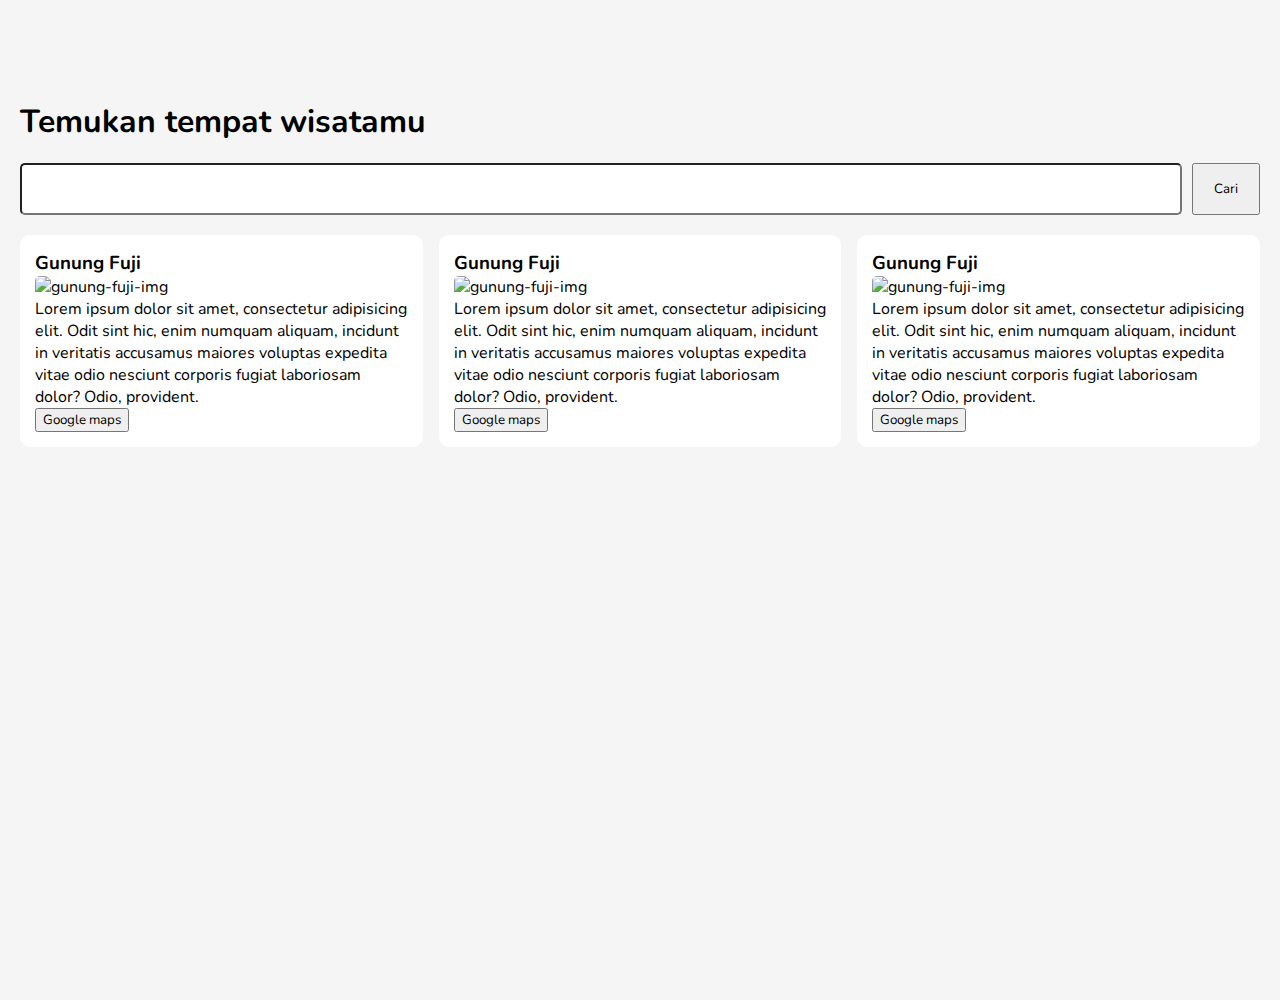
==== index.html @ c6e41c9b "first commit" ====
<!DOCTYPE html>
<html lang="en">
  <head>
    <meta charset="UTF-8" />
    <meta http-equiv="X-UA-Compatible" content="IE=edge" />
    <meta name="viewport" content="width=device-width, initial-scale=1.0" />
    <title>Travelup</title>
    <link rel="preconnect" href="https://fonts.googleapis.com" />
    <link rel="preconnect" href="https://fonts.gstatic.com" crossorigin />
    <link
      href="https://fonts.googleapis.com/css2?family=Nunito:ital,wght@0,200;0,300;0,400;0,500;0,600;0,700;0,800;0,900;0,1000;1,400;1,500;1,600;1,700;1,800;1,900;1,1000&display=swap"
      rel="stylesheet"
    />
    <link rel="stylesheet" href="index.css" />
  </head>
  <body>
    <div class="wrapper">
      <h1>Temukan tempat wisatamu</h1>
      <form action="">
        <div class="form-group">
          <input type="text" class="form-input" />
          <button type="submit" class="button-submit">Cari</button>
        </div>
      </form>
      <div>
        <div class="item-wrapper">
          <div class="card">
            <h3>Gunung Fuji</h3>
            <img
              src="http://t0.gstatic.com/licensed-image?q=tbn:ANd9GcT1suaf0iMaAJeFoATTSqXugrNEdNuafclypZSkgCOpRY0aYxG9CB8dw7h7yC-mQoRM"
              alt="gunung-fuji-img"
              class="card-image"
            />
            <p>
              Lorem ipsum dolor sit amet, consectetur adipisicing elit. Odit
              sint hic, enim numquam aliquam, incidunt in veritatis accusamus
              maiores voluptas expedita vitae odio nesciunt corporis fugiat
              laboriosam dolor? Odio, provident.
            </p>
            <a href="#">
              <button>Google maps</button>
            </a>
          </div>

          <div class="card">
            <h3>Gunung Fuji</h3>
            <img
              src="http://t0.gstatic.com/licensed-image?q=tbn:ANd9GcT1suaf0iMaAJeFoATTSqXugrNEdNuafclypZSkgCOpRY0aYxG9CB8dw7h7yC-mQoRM"
              alt="gunung-fuji-img"
              class="card-image"
            />
            <p>
              Lorem ipsum dolor sit amet, consectetur adipisicing elit. Odit
              sint hic, enim numquam aliquam, incidunt in veritatis accusamus
              maiores voluptas expedita vitae odio nesciunt corporis fugiat
              laboriosam dolor? Odio, provident.
            </p>
            <a href="#">
              <button>Google maps</button>
            </a>
          </div>

          <div class="card">
            <h3>Gunung Fuji</h3>
            <img
              src="http://t0.gstatic.com/licensed-image?q=tbn:ANd9GcT1suaf0iMaAJeFoATTSqXugrNEdNuafclypZSkgCOpRY0aYxG9CB8dw7h7yC-mQoRM"
              alt="gunung-fuji-img"
              class="card-image"
            />
            <p>
              Lorem ipsum dolor sit amet, consectetur adipisicing elit. Odit
              sint hic, enim numquam aliquam, incidunt in veritatis accusamus
              maiores voluptas expedita vitae odio nesciunt corporis fugiat
              laboriosam dolor? Odio, provident.
            </p>
            <a href="#">
              <button>Google maps</button>
            </a>
          </div>
        </div>
      </div>
    </div>
  </body>
</html>
---- index.css ----
* {
  font-family: "Nunito", sans-serif;
  margin: 0;
}

body {
  background-color: whitesmoke;
}

.wrapper {
  display: flex;
  flex-direction: column;
  gap: 20px;
  height: 100vh;
  margin: 100px 20px 0 20px;
}

.item-wrapper {
  display: grid;
  grid-template-columns: repeat(auto-fit, minmax(320px, 1fr));
  gap: 1rem;
  margin-bottom: 100px;
}

.card {
  border-radius: 10px;
  padding: 15px;
  background-color: white;
  transition: all 0.2s ease-in-out;
}

.card:hover {
  box-shadow: 10px 10px;
  transform: scale(1.01);
}

.card-image {
  width: 100%;
  object-fit: contain;
  border-radius: 5px;
}

.form-group {
  display: flex;
  gap: 10px;
}

.form-input {
  width: 100%;
  font-size: xx-large;
  border-radius: 5px;
}

.button-submit {
  padding: 15px 20px;
}
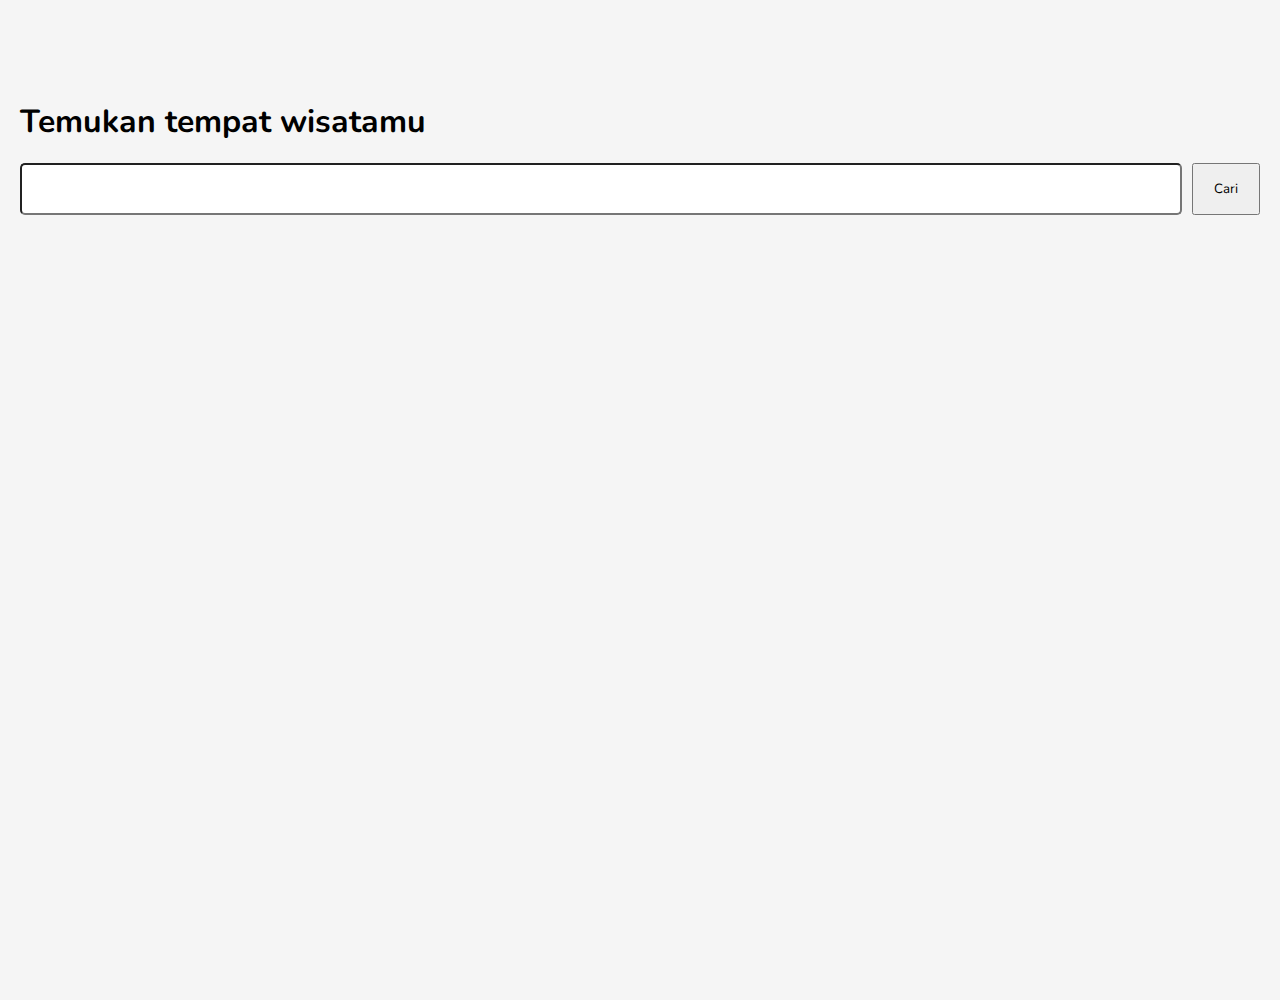
==== commit 4bed78be: "feat: create dom" ====
--- a/index.html
+++ b/index.html
@@ -1,84 +1,32 @@
-<!DOCTYPE html>
-<html lang="en">
-  <head>
-    <meta charset="UTF-8" />
-    <meta http-equiv="X-UA-Compatible" content="IE=edge" />
-    <meta name="viewport" content="width=device-width, initial-scale=1.0" />
-    <title>Travelup</title>
-    <link rel="preconnect" href="https://fonts.googleapis.com" />
-    <link rel="preconnect" href="https://fonts.gstatic.com" crossorigin />
-    <link
-      href="https://fonts.googleapis.com/css2?family=Nunito:ital,wght@0,200;0,300;0,400;0,500;0,600;0,700;0,800;0,900;0,1000;1,400;1,500;1,600;1,700;1,800;1,900;1,1000&display=swap"
-      rel="stylesheet"
-    />
-    <link rel="stylesheet" href="index.css" />
-  </head>
-  <body>
-    <div class="wrapper">
-      <h1>Temukan tempat wisatamu</h1>
-      <form action="">
-        <div class="form-group">
-          <input type="text" class="form-input" />
-          <button type="submit" class="button-submit">Cari</button>
-        </div>
-      </form>
-      <div>
-        <div class="item-wrapper">
-          <div class="card">
-            <h3>Gunung Fuji</h3>
-            <img
-              src="http://t0.gstatic.com/licensed-image?q=tbn:ANd9GcT1suaf0iMaAJeFoATTSqXugrNEdNuafclypZSkgCOpRY0aYxG9CB8dw7h7yC-mQoRM"
-              alt="gunung-fuji-img"
-              class="card-image"
-            />
-            <p>
-              Lorem ipsum dolor sit amet, consectetur adipisicing elit. Odit
-              sint hic, enim numquam aliquam, incidunt in veritatis accusamus
-              maiores voluptas expedita vitae odio nesciunt corporis fugiat
-              laboriosam dolor? Odio, provident.
-            </p>
-            <a href="#">
-              <button>Google maps</button>
-            </a>
-          </div>
-
-          <div class="card">
-            <h3>Gunung Fuji</h3>
-            <img
-              src="http://t0.gstatic.com/licensed-image?q=tbn:ANd9GcT1suaf0iMaAJeFoATTSqXugrNEdNuafclypZSkgCOpRY0aYxG9CB8dw7h7yC-mQoRM"
-              alt="gunung-fuji-img"
-              class="card-image"
-            />
-            <p>
-              Lorem ipsum dolor sit amet, consectetur adipisicing elit. Odit
-              sint hic, enim numquam aliquam, incidunt in veritatis accusamus
-              maiores voluptas expedita vitae odio nesciunt corporis fugiat
-              laboriosam dolor? Odio, provident.
-            </p>
-            <a href="#">
-              <button>Google maps</button>
-            </a>
-          </div>
-
-          <div class="card">
-            <h3>Gunung Fuji</h3>
-            <img
-              src="http://t0.gstatic.com/licensed-image?q=tbn:ANd9GcT1suaf0iMaAJeFoATTSqXugrNEdNuafclypZSkgCOpRY0aYxG9CB8dw7h7yC-mQoRM"
-              alt="gunung-fuji-img"
-              class="card-image"
-            />
-            <p>
-              Lorem ipsum dolor sit amet, consectetur adipisicing elit. Odit
-              sint hic, enim numquam aliquam, incidunt in veritatis accusamus
-              maiores voluptas expedita vitae odio nesciunt corporis fugiat
-              laboriosam dolor? Odio, provident.
-            </p>
-            <a href="#">
-              <button>Google maps</button>
-            </a>
-          </div>
-        </div>
-      </div>
-    </div>
-  </body>
-</html>
+<!DOCTYPE html>
+<html lang="en">
+  <head>
+    <meta charset="UTF-8" />
+    <meta http-equiv="X-UA-Compatible" content="IE=edge" />
+    <meta name="viewport" content="width=device-width, initial-scale=1.0" />
+    <title>Travelup</title>
+    <link rel="preconnect" href="https://fonts.googleapis.com" />
+    <link rel="preconnect" href="https://fonts.gstatic.com" crossorigin />
+    <link
+      href="https://fonts.googleapis.com/css2?family=Nunito:ital,wght@0,200;0,300;0,400;0,500;0,600;0,700;0,800;0,900;0,1000;1,400;1,500;1,600;1,700;1,800;1,900;1,1000&display=swap"
+      rel="stylesheet"
+    />
+    <link rel="stylesheet" href="index.css" />
+  </head>
+  <body>
+    <div class="wrapper">
+      <h1>Temukan tempat wisatamu</h1>
+      <form id="form-search" action="">
+        <div class="form-group">
+          <input id="form-input-search" type="text" class="form-input" />
+          <button type="submit" class="button-submit">Cari</button>
+        </div>
+      </form>
+      <div>
+        <div id="list-travel" class="item-wrapper"></div>
+      </div>
+    </div>
+
+    <script src="index.js"></script>
+  </body>
+</html>
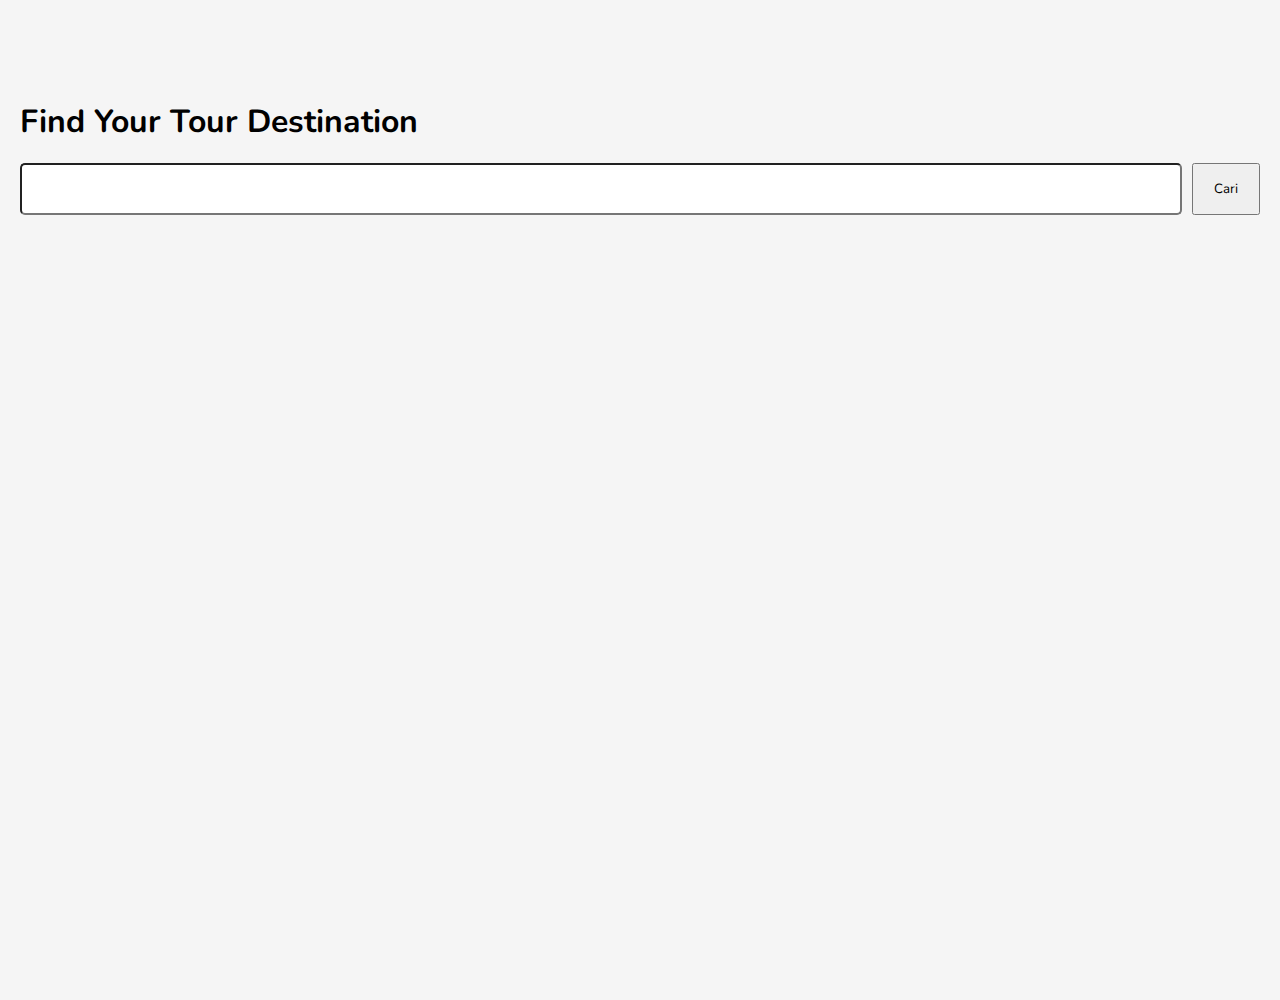
==== commit 58924b52: "change main page title" ====
--- a/index.html
+++ b/index.html
@@ -15,7 +15,7 @@
   </head>
   <body>
     <div class="wrapper">
-      <h1>Temukan tempat wisatamu</h1>
+      <h1>Find Your Tour Destination</h1>
       <form id="form-search" action="">
         <div class="form-group">
           <input id="form-input-search" type="text" class="form-input" />
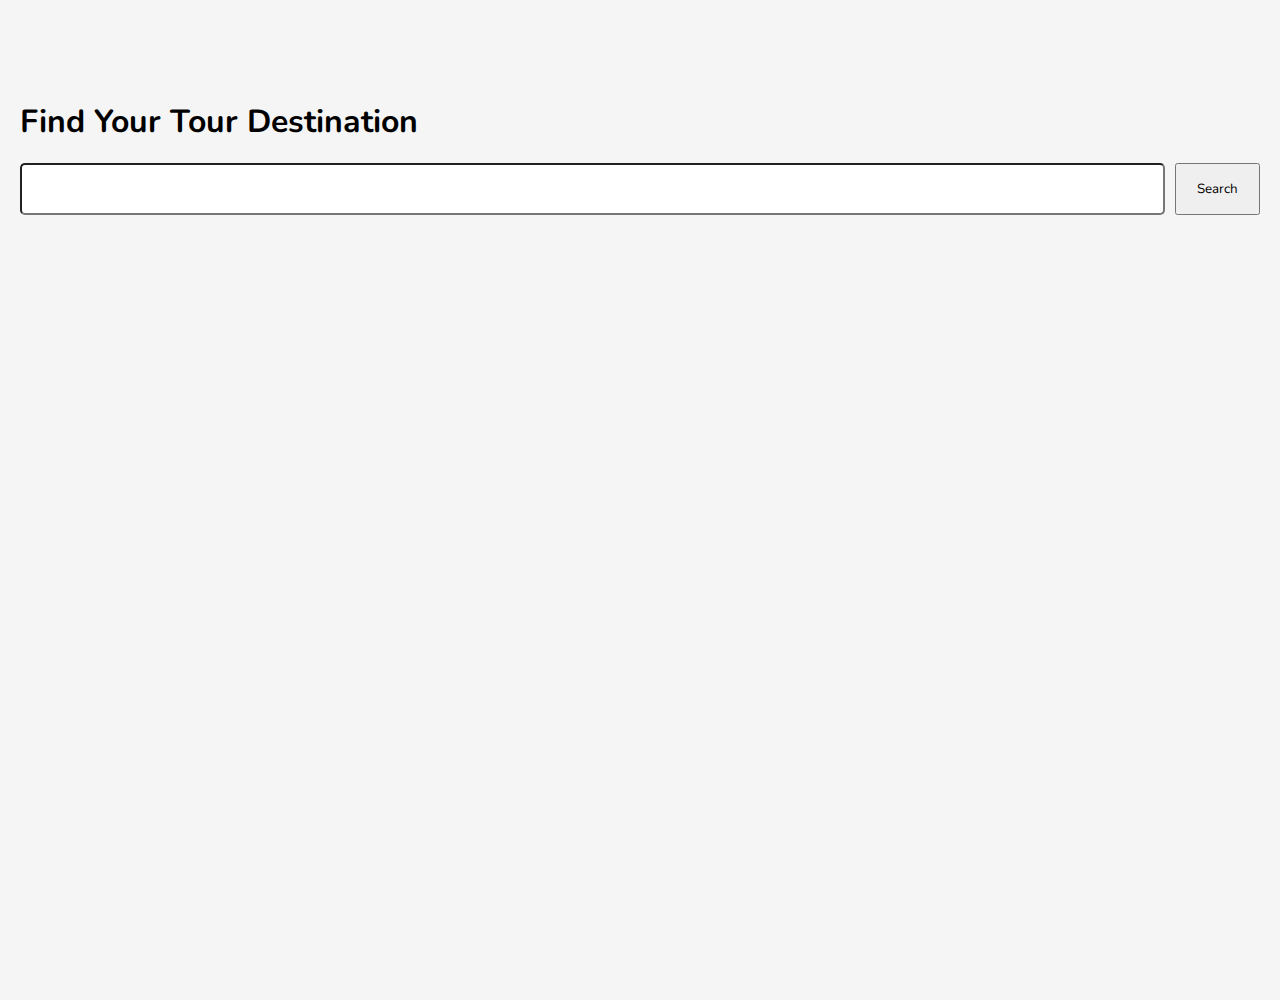
==== commit 074d4ab5: "change search button name" ====
--- a/index.html
+++ b/index.html
@@ -19,7 +19,7 @@
       <form id="form-search" action="">
         <div class="form-group">
           <input id="form-input-search" type="text" class="form-input" />
-          <button type="submit" class="button-submit">Cari</button>
+          <button type="submit" class="button-submit">Search</button>
         </div>
       </form>
       <div>
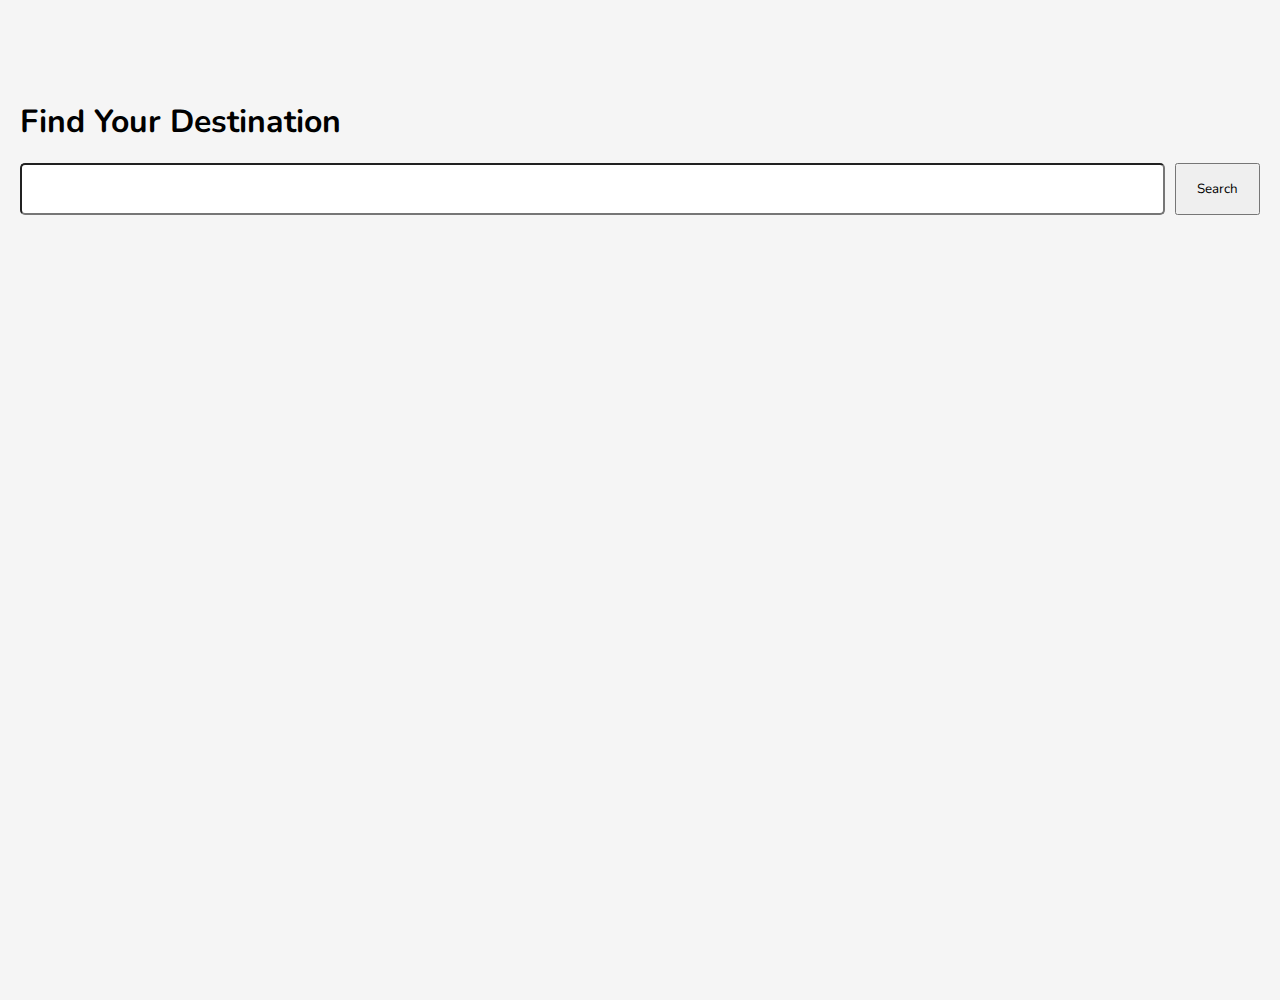
==== commit 1e81c5a0: "fix main page" ====
--- a/index.html
+++ b/index.html
@@ -4,7 +4,7 @@
     <meta charset="UTF-8" />
     <meta http-equiv="X-UA-Compatible" content="IE=edge" />
     <meta name="viewport" content="width=device-width, initial-scale=1.0" />
-    <title>Travelup</title>
+    <title>TravelUp</title>
     <link rel="preconnect" href="https://fonts.googleapis.com" />
     <link rel="preconnect" href="https://fonts.gstatic.com" crossorigin />
     <link
@@ -15,7 +15,7 @@
   </head>
   <body>
     <div class="wrapper">
-      <h1>Find Your Tour Destination</h1>
+      <h1>Find Your Destination</h1>
       <form id="form-search" action="">
         <div class="form-group">
           <input id="form-input-search" type="text" class="form-input" />
